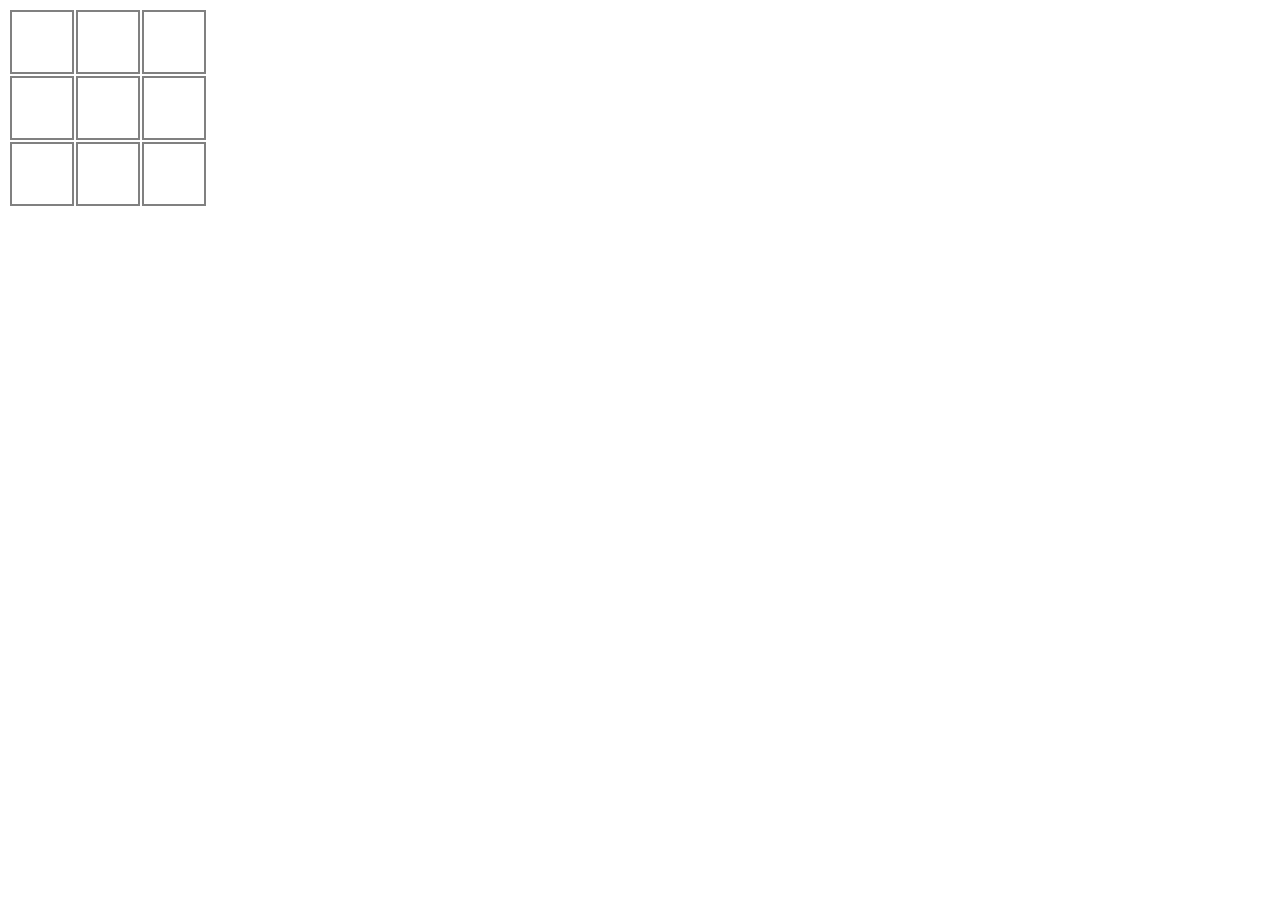
==== ttt/index.html @ 92272eb8 "Add ttt" ====
<!DOCTYPE html>
<html lang="en">
<head>
    <meta charset="UTF-8">
    <meta name="viewport" content="width=device-width, initial-scale=1.0">
    <meta http-equiv="X-UA-Compatible" content="ie=edge">
    <link rel="stylesheet" href="css/style.css">
    <title>Document</title>
</head>
<body>
    <table id="game"></table>
    <script src="js/main.js"></script>
</body>
</html>
---- ttt/css/style.css ----
#game {
    width: 200px;
    height: 200px;
}

.cell {
    width: 50px;
    height: 50px;
    border: 2px solid gray;
    line-height: 50px;
    text-align: center;
    text-transform: uppercase;
}
.cell.p0 {
    background: red;
}
.cell.p1 {
    background: blue;
}
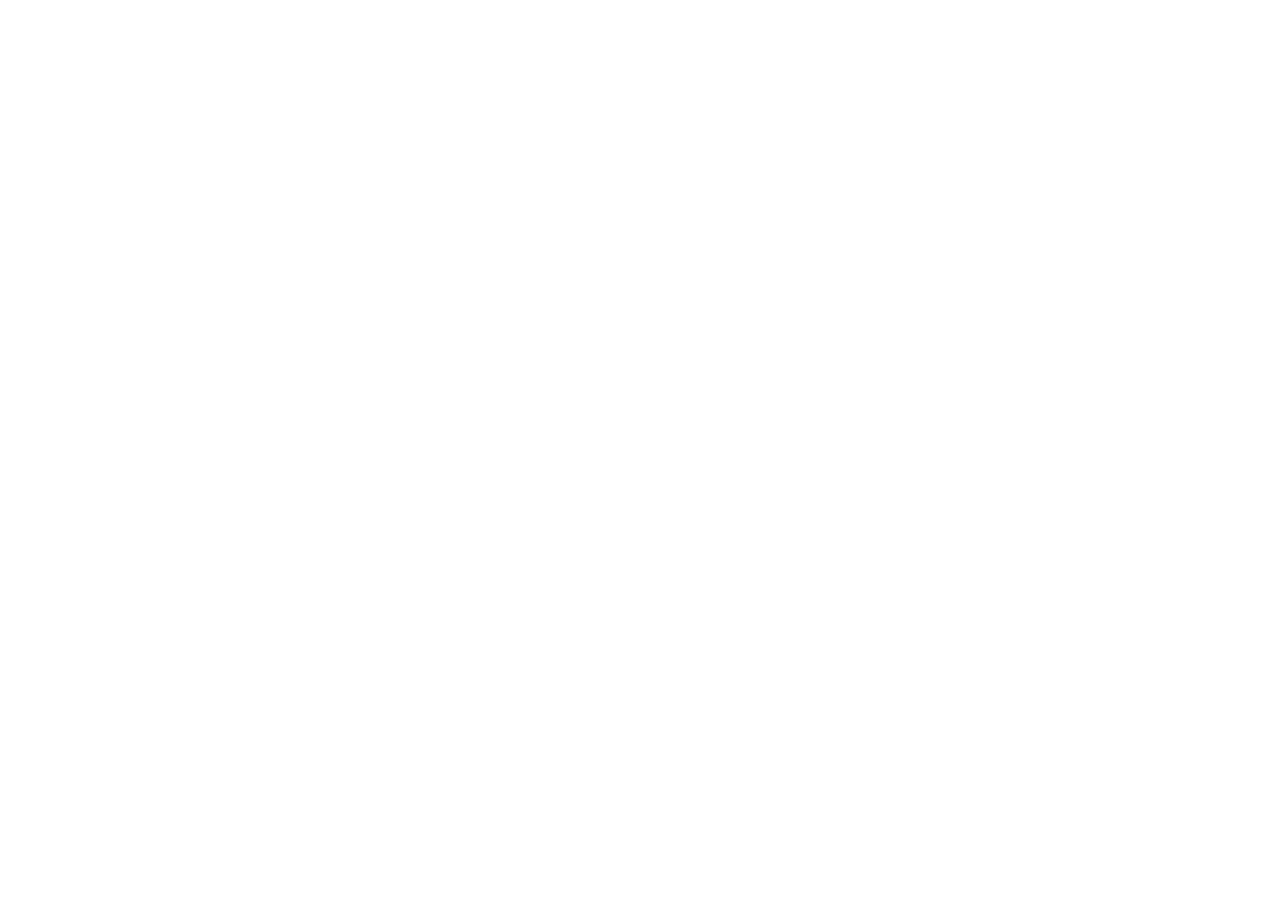
==== commit b877cb1d: "Desken release" ====
--- a/ttt/index.html
+++ b/ttt/index.html
@@ -1,14 +1,16 @@
-<!DOCTYPE html>
-<html lang="en">
+<html>
+
 <head>
     <meta charset="UTF-8">
     <meta name="viewport" content="width=device-width, initial-scale=1.0">
     <meta http-equiv="X-UA-Compatible" content="ie=edge">
-    <link rel="stylesheet" href="css/style.css">
-    <title>Document</title>
+    <link rel="stylesheet" href="assets/game.css">
+    <title>Tic-Tac-Toe</title>
 </head>
+
 <body>
     <table id="game"></table>
-    <script src="js/main.js"></script>
+    <script src="assets/game.js"></script>
 </body>
-</html>
+
+</html>